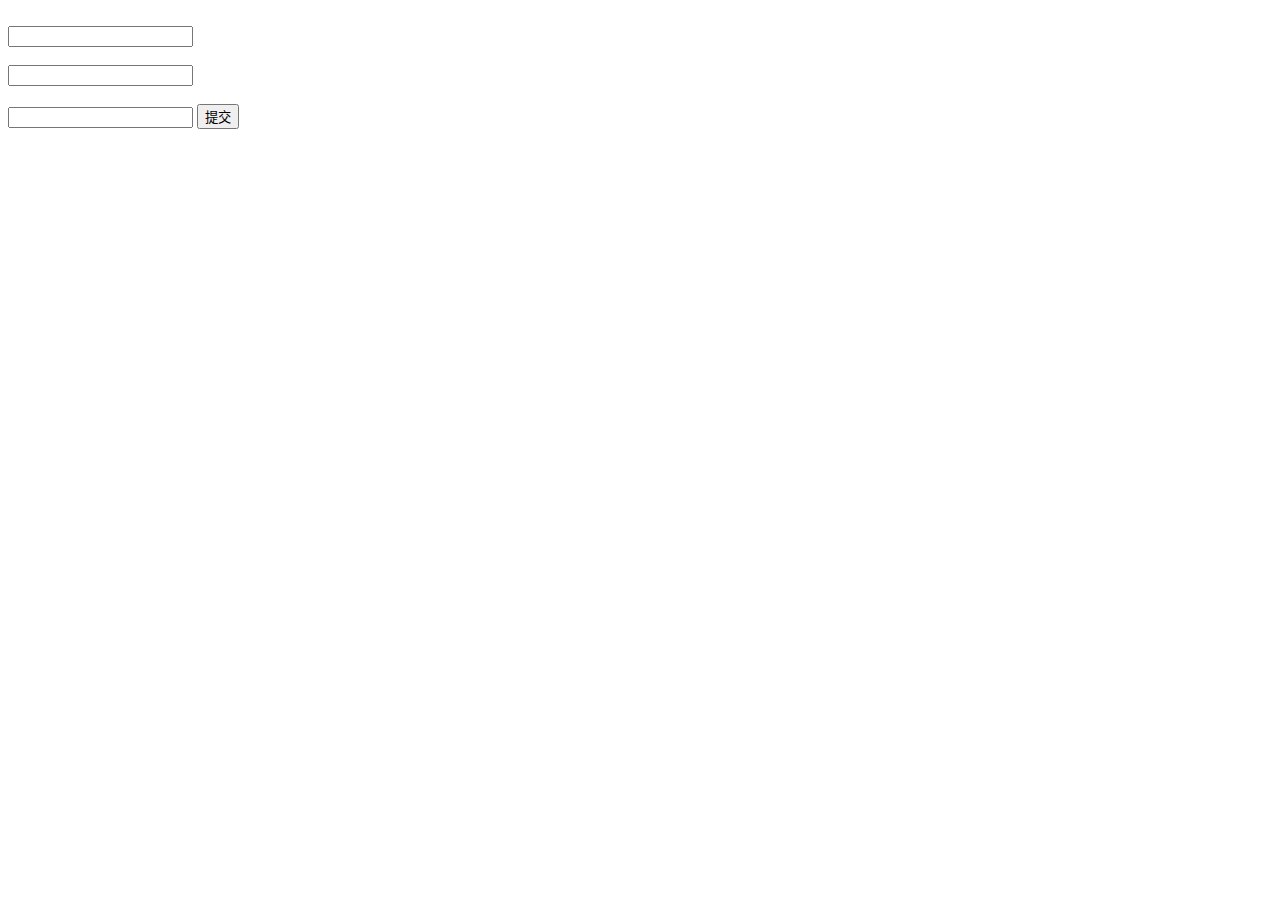
==== index.html @ 44e035f2 "lovey初始化" ====
<!DOCTYPE html PUBLIC "-//W3C//DTD XHTML 1.0 Transitional//EN"
        "http://www.w3.org/TR/xhtml1/DTD/xhtml1-transitional.dtd">
<html xmlns="http://www.w3.org/1999/xhtml" lang="zh-CN">
<head>
    <meta http-equiv="Content-Type" content="text/html; charset=UTF-8"/>
    <meta http-equiv="Content-Language" content="zh-CN"/>
    <meta content="all" name="robots"/>
    <meta name="author" content="178518(at)gmail.com,赵云"/>
    <meta name="copyright" content="www.wisedu.com"/>
    <meta content="easyloader" name="keywords">
    <meta content="easyloader" name="description"/>
    <title>easyloader</title>
</head>
<body>
<form action="http://estore.wiscom.com.cn/baseSelect/jsonp.do" method="post">
    <br>

    <input type="text" id="autocomp"/>

    <br>
    <br>
    <input type="text" id="local2"/>

    <br>
    <br>
    <input type="text" id="local3" class="auto" name="local3"/>

    <input type="submit" value="提交"/>
</form>

<!--jquery核心文件-->
<script src="lovey/js/jquery.min.js" type="text/javascript" charset="utf-8"></script>
<!--外部插件-->
<script src="lovey/js/extplugins.js" type="text/javascript"></script>
<script type="text/javascript">
    //定制化插件的加载声明
    pluginloader.defPlugins = "a";
</script>
<!--懒加载核心js文件-->
<script src="lovey/js/easyloader.js" type="text/javascript"></script>
<script type="text/javascript">
    easyloader.extPluginsFolder = "extplugins";
    easyloader.extPluginsName = "a";

    $(document).ready(function () {
        using(["autocomplete","aautocomplete"], function () {

            // 本地字符串数组
            var availableTags = [
                "C#",
                "C++",
                "Java",
                "JavaScript",
                "ASP",
                "ASP.NET",
                "JSP",
                "PHP",
                "Python",
                "Ruby"
            ];
            $("#autocomp").autocomplete({
                source: availableTags
            });

            // 本地json数组
            var availableTagsJSON = [
                { label: "C# Language", value: "C#" },
                { label: "C++ Language", value: "C++" },
                { label: "Java Language", value: "Java" },
                { label: "JavaScript Language", value: "JavaScript" },
                { label: "ASP.NET", value: "ASP.NET" },
                { label: "JSP", value: "JSP" },
                { label: "PHP", value: "PHP" },
                { label: "Python", value: "Python" },
                { label: "Ruby", value: "Ruby" }
            ];

            $("#local2").autocomplete({
                source: availableTagsJSON
            });

            $(".auto").autocomplete({
                source: function (request, response) {
                    $.ajax({
                        url: "test.json",
                        dataType: "json",
                        data: {
                            pagesize: 5,
                            keyword: request.term
                        },
                        success: function (data) {
                            response($.map(data.Rows, function (item) {
                                return {
                                    label: item.loginName + (item.firstName ? ", " + item.firstName : ""),
                                    value: item.loginName
                                }
                            }));
                        }
                    });
                }
            });
        });
    });
</script>
</body>
</html>
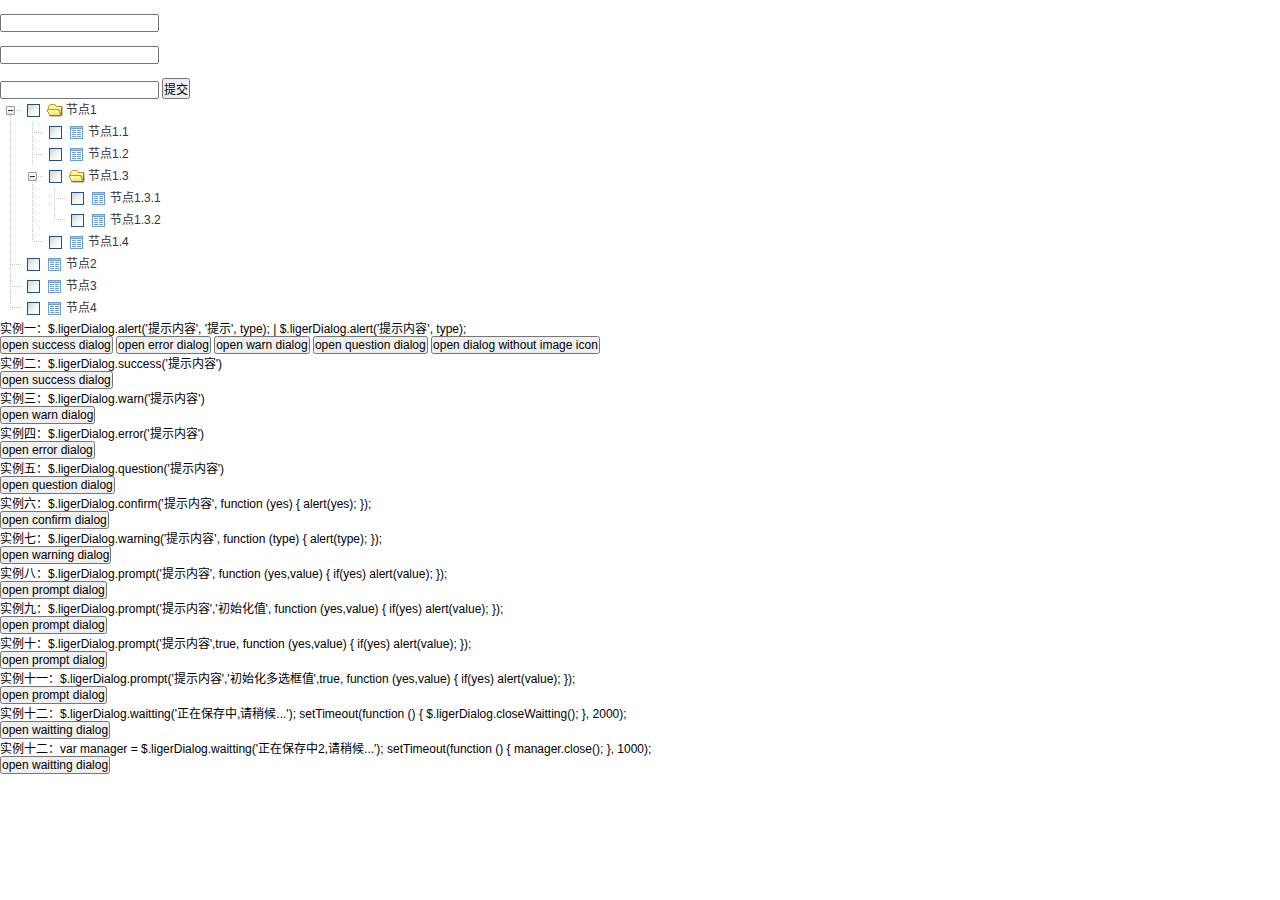
==== commit b6c13b12: "lovey ligerUI" ====
--- a/index.html
+++ b/index.html
@@ -6,27 +6,127 @@
     <meta http-equiv="Content-Language" content="zh-CN"/>
     <meta content="all" name="robots"/>
     <meta name="author" content="178518(at)gmail.com,赵云"/>
-    <meta name="copyright" content="www.wisedu.com"/>
     <meta content="easyloader" name="keywords">
     <meta content="easyloader" name="description"/>
+    <link href="lovey/js/plugins/ligerui/skins/Aqua/css/ligerui-all.css" rel="stylesheet" type="text/css" />
     <title>easyloader</title>
 </head>
 <body>
-<form action="http://estore.wiscom.com.cn/baseSelect/jsonp.do" method="post">
-    <br>
-
-    <input type="text" id="autocomp"/>
-
-    <br>
-    <br>
-    <input type="text" id="local2"/>
-
-    <br>
-    <br>
-    <input type="text" id="local3" class="auto" name="local3"/>
-
-    <input type="submit" value="提交"/>
-</form>
+<br>
+
+<input type="text" id="autocomp"/>
+
+<br>
+<br>
+<input type="text" id="local2"/>
+
+<br>
+<br>
+<input type="text" id="local3" class="auto" name="local3"/>
+
+<input type="submit" value="提交"/>
+
+<ul id="tree1">
+</ul>
+
+<div class="l-case-title">实例一：$.ligerDialog.alert('提示内容', '提示', type); | $.ligerDialog.alert('提示内容', type);  </div>
+
+<input type="button" onclick="f_alert('success')" title="type:success" value="open success dialog" />
+
+<input type="button" onclick="f_alert('error')" title="type:error" value="open error dialog" />
+
+<input type="button" onclick="f_alert('warn')" title="type:warn" value="open warn dialog" />
+
+<input type="button" onclick="f_alert('question')" title="type:question" value="open question dialog" />
+
+<input type="button" onclick="f_alert('none')" title="type:none" value="open dialog without image icon" />
+
+<div class="l-case-title">实例二：$.ligerDialog.success('提示内容')</div>
+
+
+<input type="button" onclick="f_alert2('success')" value="open success dialog" />
+
+<div  class="l-case-title">实例三：$.ligerDialog.warn('提示内容')</div>
+
+<input type="button" onclick="f_alert2('warn')" value="open warn dialog" />
+
+<div  class="l-case-title">实例四：$.ligerDialog.error('提示内容')</div>
+
+<input type="button" onclick="f_alert2('error')" value="open error dialog" />
+
+<div  class="l-case-title">实例五：$.ligerDialog.question('提示内容')</div>
+
+<input type="button" onclick="f_alert2('question')"value="open question dialog" />
+
+
+<div  class="l-case-title">实例六：$.ligerDialog.confirm('提示内容', function (yes)
+    {
+    alert(yes);
+    });</div>
+
+<input type="button" onclick="f_alert2('confirm')"value="open confirm dialog" />
+
+<div  class="l-case-title">实例七：$.ligerDialog.warning('提示内容', function (type)
+    {
+    alert(type);
+    });</div>
+
+<input type="button" onclick="f_alert2('warning')"value="open warning dialog" />
+
+<div  class="l-case-title">实例八：$.ligerDialog.prompt('提示内容', function (yes,value)
+    {
+    if(yes) alert(value);
+    });</div>
+
+<input type="button" onclick="f_alert2('prompt')"value="open prompt dialog" />
+
+<div  class="l-case-title">实例九：$.ligerDialog.prompt('提示内容','初始化值', function (yes,value)
+    {
+    if(yes) alert(value);
+    });</div>
+
+
+<input type="button" onclick="f_alert2('prompt2')"value="open prompt dialog" />
+
+
+<div  class="l-case-title">实例十：$.ligerDialog.prompt('提示内容',true, function (yes,value)
+    {
+    if(yes) alert(value);
+    });</div>
+
+
+<input type="button" onclick="f_alert2('prompt3')"value="open prompt dialog" />
+
+
+<div  class="l-case-title">实例十一：$.ligerDialog.prompt('提示内容','初始化多选框值',true, function (yes,value)
+    {
+    if(yes) alert(value);
+    });</div>
+
+<input type="button" onclick="f_alert2('prompt3')"value="open prompt dialog" />
+
+
+<div  class="l-case-title">实例十二：$.ligerDialog.waitting('正在保存中,请稍候...');
+    setTimeout(function ()
+    {
+    $.ligerDialog.closeWaitting();
+    }, 2000);</div>
+<input type="button" onclick="f_alert2('waitting')"value="open waitting dialog" />
+
+
+<div  class="l-case-title">实例十二：var manager = $.ligerDialog.waitting('正在保存中2,请稍候...');
+    setTimeout(function ()
+    {
+    manager.close();
+    }, 1000);</div>
+<input type="button" onclick="f_alert2('waitting2')"value="open waitting dialog" />
+
+
+
+
+<div style="display:none;">
+
+</div>
 
 <!--jquery核心文件-->
 <script src="lovey/js/jquery.min.js" type="text/javascript" charset="utf-8"></script>
@@ -42,9 +142,83 @@
     easyloader.extPluginsFolder = "extplugins";
     easyloader.extPluginsName = "a";
 
+    function f_alert(type){
+        using(["dialog"],function(){
+            $.ligerDialog.alert('提示内容', '提示', type);
+        });
+    }
+    function f_alert2(type){
+        using(["dialog","drag"],function(){
+            switch (type)
+            {
+                case "success":
+                    $.ligerDialog.success('提示内容');
+                    break;
+                case "warn":
+                    $.ligerDialog.warn('提示内容');
+                    break;
+                case "question":
+                    $.ligerDialog.question('提示内容');
+                    break;
+                case "error":
+                    $.ligerDialog.error('提示内容');
+                    break;
+                case "confirm":
+                    $.ligerDialog.confirm('提示内容', function (yes)
+                    {
+                        alert(yes);
+                    });
+                    break;
+                case "warning":
+                    $.ligerDialog.warning('提示内容', function (type)
+                    {
+                        alert(type);
+                    });
+                    break;
+                case "prompt":
+                    $.ligerDialog.prompt('提示内容', function (yes, value)
+                    {
+                        if (yes) alert(value);
+                    });
+                    break;
+                case "prompt2":
+                    $.ligerDialog.prompt('提示内容','初始化值', function (yes, value)
+                    {
+                        if (yes) alert(value);
+                    });
+                    break;
+                case "prompt3":
+                    $.ligerDialog.prompt('提示内容', true, function (yes, value)
+                    {
+                        if (yes) alert(value);
+                    });
+                    break;
+                case "prompt4":
+                    $.ligerDialog.prompt('提示内容', '初始化多选框值', true, function (yes, value)
+                    {
+                        if (yes) alert(value);
+                    });
+                    break;
+                case "waitting":
+                    $.ligerDialog.waitting('正在保存中,请稍候...');
+                    setTimeout(function ()
+                    {
+                        $.ligerDialog.closeWaitting();
+                    }, 2000);
+                    break;
+                case "waitting2":
+                    var manager = $.ligerDialog.waitting('正在保存中2,请稍候...');
+                    setTimeout(function ()
+                    {
+                        manager.close();
+                    }, 1000);
+                    break;
+            }
+        });
+    }
+
     $(document).ready(function () {
-        using(["autocomplete","aautocomplete"], function () {
-
+        using(["autocomplete", "aautocomplete","grid","tree","drag"], function () {
             // 本地字符串数组
             var availableTags = [
                 "C#",
@@ -99,6 +273,28 @@
                     });
                 }
             });
+
+            window['t'] =
+                    $("#tree1").ligerTree({
+                        nodeDraggable: true,
+                        data: [
+                            { text: '节点1', children: [
+                                { text: '节点1.1' },
+                                { text: '节点1.2' },
+                                { text: '节点1.3', children: [
+                                    { text: '节点1.3.1' },
+                                    { text: '节点1.3.2' }
+                                ]
+                                },
+                                { text: '节点1.4' }
+                            ]
+                            },
+                            { text: '节点2' },
+                            { text: '节点3' },
+                            { text: '节点4' }
+                        ]
+                    });
+
         });
     });
 </script>
--- a/lovey/js/plugins/ligerui/skins/Aqua/css/ligerui-all.css
+++ b/lovey/js/plugins/ligerui/skins/Aqua/css/ligerui-all.css
@@ -0,0 +1,8 @@
+﻿@import url("ligerui-common.css");
+@import url("ligerui-dialog.css");
+@import url("ligerui-form.css");
+@import url("ligerui-grid.css");
+@import url("ligerui-layout.css");
+@import url("ligerui-menu.css");
+@import url("ligerui-tab.css");
+@import url("ligerui-tree.css");